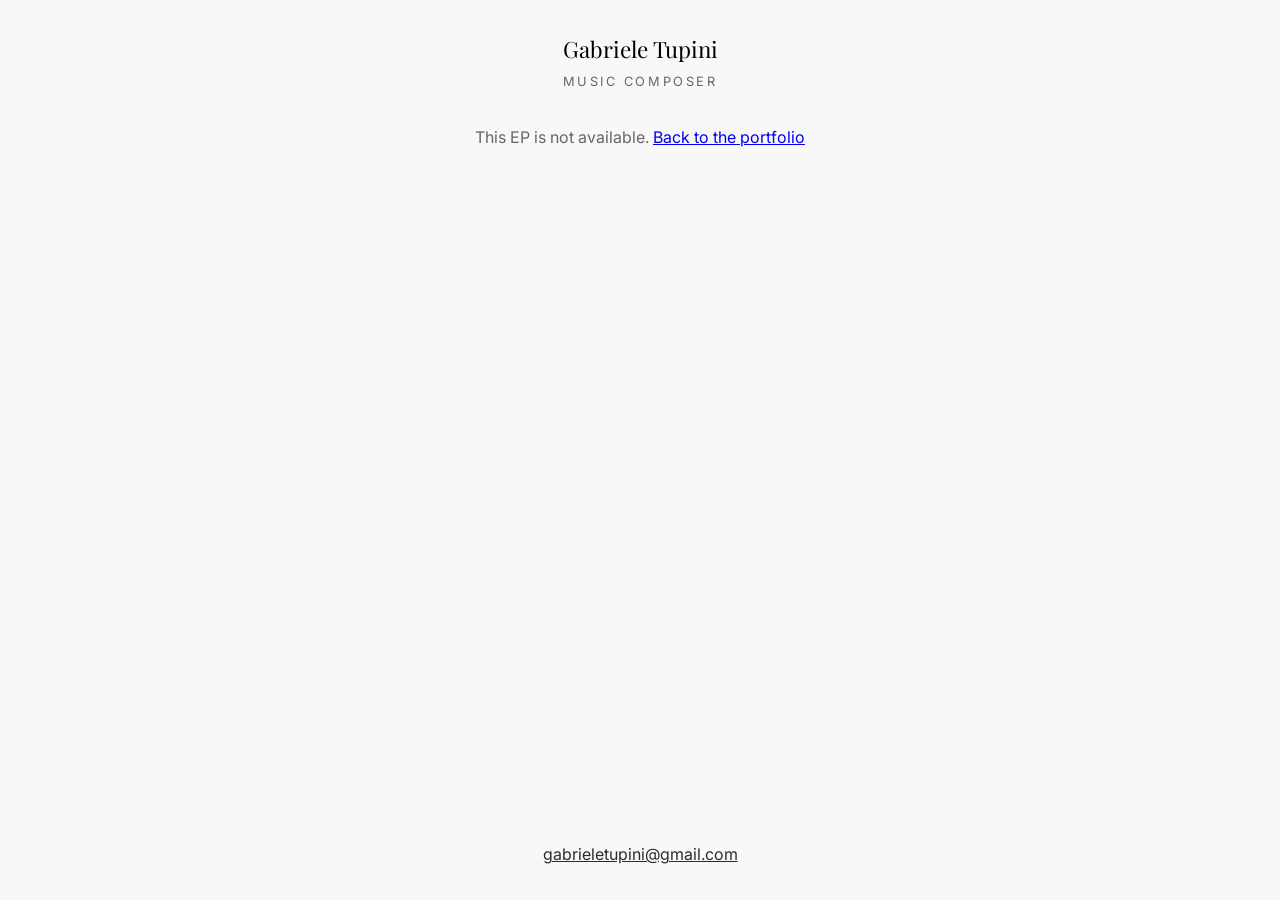
==== ep.html @ 8e14aea1 "Turn featured compositions into shareable EPs The portfolio now lists EPs as titled tracklists inste" ====
<!DOCTYPE html>
<html lang="en">

<head>
    <meta charset="UTF-8">
    <meta name="viewport" content="width=device-width, initial-scale=1.0">
    <title>Gabriele Tupini - EP</title>
    <meta name="robots" content="noindex">
    <link rel="icon" type="image/jpeg" href="/images/portrait.jpeg">
    <link rel="apple-touch-icon" href="/images/portrait.jpeg">
    <meta name="theme-color" content="#1a1a1a">

    <link rel="stylesheet" href="/css/style.css">
    <link
        href="https://fonts.googleapis.com/css2?family=Inter:wght@300;400;500;600;700&family=Playfair+Display:wght@400;500;600;700&display=swap"
        rel="stylesheet">
</head>

<!-- Served for /ep/<slug> via _redirects; absolute asset paths keep it working at that depth. -->
<body class="ep-page">
    <header class="ep-page-header">
        <a class="ep-page-artist" href="/">Gabriele Tupini</a>
        <span class="ep-page-role">Music Composer</span>
    </header>

    <main class="ep-page-main">
        <div class="container" id="ep"></div>
    </main>

    <footer class="ep-page-footer">
        <a href="mailto:gabrieletupini@gmail.com">gabrieletupini@gmail.com</a>
    </footer>

    <script src="/js/eps.js"></script>
    <script>
        const slug = window.location.pathname.split('/').filter(Boolean).pop();
        const ep = EPS.find(candidate => candidate.slug === slug);
        const target = document.getElementById('ep');

        if (ep) {
            document.title = `${ep.title} - Gabriele Tupini`;
            target.appendChild(renderEp(ep, { shareable: false }));
        } else {
            target.innerHTML = '<p class="ep-page-missing">This EP is not available. <a href="/">Back to the portfolio</a></p>';
        }
    </script>
</body>

</html>
---- css/style.css ----
/* Clean Professional Reset */
* {
    margin: 0;
    padding: 0;
    box-sizing: border-box;
}

:root {
    --primary-color: #2c2c2c;
    --secondary-color: #666666;
    --accent-color: #000000;
    --text-light: #ffffff;
    --text-dark: #2c2c2c;
    --text-gray: #666666;
    --text-light-gray: #999999;
    --background-light: #ffffff;
    --background-section: #f8f8f8;
    --border-color: #e0e0e0;
    --shadow-light: 0 2px 10px rgba(0, 0, 0, 0.1);
    --shadow-medium: 0 4px 20px rgba(0, 0, 0, 0.15);
    --border-radius: 8px;
    --transition: all 0.3s ease;
    --max-width: 1200px;
    --section-padding: 80px 0;
}

html {
    scroll-behavior: smooth;
}

body {
    font-family: 'Inter', 'Helvetica Neue', 'Arial', sans-serif;
    line-height: 1.6;
    font-weight: 400;
    color: var(--text-dark);
    background: var(--background-light);
    overflow-x: hidden;
}

.container {
    max-width: var(--max-width);
    margin: 0 auto;
    padding: 0 24px;
}

/* Clean Professional Typography */
@import url('https://fonts.googleapis.com/css2?family=Inter:wght@300;400;500;600;700&family=Playfair+Display:wght@400;500;600;700&display=swap');

h1,
h2,
h3,
h4,
h5,
h6 {
    font-family: 'Playfair Display', serif;
    font-weight: 500;
    line-height: 1.2;
    color: var(--accent-color);
    margin-bottom: 16px;
}

h1 {
    font-size: 3.5rem;
    font-weight: 400;
    letter-spacing: -0.02em;
}

h2 {
    font-size: 2.5rem;
    font-weight: 400;
    letter-spacing: -0.01em;
}

h3 {
    font-size: 1.5rem;
    font-weight: 500;
}

p {
    font-family: 'Inter', sans-serif;
    font-size: 1rem;
    font-weight: 400;
    line-height: 1.7;
    color: var(--text-gray);
    margin-bottom: 16px;
}

.section-title {
    font-size: 2.5rem;
    font-weight: 400;
    text-align: center;
    margin-bottom: 20px;
    color: var(--accent-color);
    letter-spacing: -0.01em;
}

.section-subtitle {
    text-align: center;
    font-size: 1.1rem;
    font-weight: 400;
    color: var(--text-gray);
    margin-bottom: 60px;
    max-width: 600px;
    margin-left: auto;
    margin-right: auto;
    line-height: 1.6;
}

/* Clean Button Design */
.btn {
    display: inline-block;
    padding: 12px 28px;
    border-radius: var(--border-radius);
    text-decoration: none;
    font-family: 'Inter', sans-serif;
    font-weight: 500;
    font-size: 0.95rem;
    transition: var(--transition);
    border: 1px solid transparent;
    cursor: pointer;
    text-align: center;
}

.btn-primary {
    background: var(--text-light);
    color: var(--accent-color);
    border: 2px solid var(--text-light);
    font-weight: 600;
    box-shadow: 0 4px 15px rgba(255, 255, 255, 0.3);
}

.btn-primary:hover {
    background: transparent;
    color: var(--text-light);
    border: 2px solid var(--text-light);
    box-shadow: 0 4px 20px rgba(255, 255, 255, 0.4);
}

.btn-secondary {
    background: transparent;
    color: var(--text-light);
    border: 2px solid var(--text-light);
    font-weight: 600;
    box-shadow: 0 4px 15px rgba(255, 255, 255, 0.2);
}

.btn-secondary:hover {
    background: var(--text-light);
    color: var(--accent-color);
    box-shadow: 0 4px 20px rgba(255, 255, 255, 0.4);
}

/* Clean Navigation */
.navbar {
    position: fixed;
    top: 0;
    width: 100%;
    background: rgba(255, 255, 255, 0.95);
    backdrop-filter: blur(10px);
    border-bottom: 1px solid var(--border-color);
    z-index: 1000;
    padding: 20px 0;
    transition: var(--transition);
}

.navbar.scrolled {
    background: rgba(255, 255, 255, 0.98);
    box-shadow: var(--shadow-light);
}

.nav-container {
    max-width: var(--max-width);
    margin: 0 auto;
    padding: 0 24px;
    display: flex;
    justify-content: space-between;
    align-items: center;
}

.nav-logo h2 {
    color: var(--accent-color);
    font-family: 'Playfair Display', serif;
    font-size: 1.5rem;
    font-weight: 600;
    margin-bottom: 0;
    letter-spacing: -0.01em;
}

.nav-logo span {
    color: var(--text-gray);
    font-family: 'Inter', sans-serif;
    font-size: 0.8rem;
    font-weight: 400;
    text-transform: uppercase;
    letter-spacing: 2px;
}

.nav-menu {
    display: flex;
    list-style: none;
    gap: 2rem;
}

.nav-link {
    color: var(--text-gray);
    text-decoration: none;
    font-family: 'Inter', sans-serif;
    font-weight: 500;
    font-size: 0.9rem;
    transition: var(--transition);
    position: relative;
}

.nav-link:hover,
.nav-link.active {
    color: var(--accent-color);
}

.nav-link::after {
    content: '';
    position: absolute;
    bottom: -5px;
    left: 0;
    width: 0;
    height: 1px;
    background: var(--accent-color);
    transition: width 0.3s ease;
}

.nav-link:hover::after,
.nav-link.active::after {
    width: 100%;
}

.hamburger {
    display: none;
    flex-direction: column;
    cursor: pointer;
}

.hamburger span {
    width: 25px;
    height: 2px;
    background: var(--accent-color);
    margin: 3px 0;
    transition: var(--transition);
}

/* Hero Section */
.hero {
    min-height: 100vh;
    background:
        linear-gradient(rgba(0, 0, 0, 0.4), rgba(0, 0, 0, 0.4)),
        url('../images/hero-score.jpg');
    background-size: cover;
    background-position: center;
    background-attachment: fixed;
    display: flex;
    align-items: center;
    position: relative;
    padding-top: 100px;
    color: var(--text-light);
}

.hero::before {
    content: '';
    position: absolute;
    top: 0;
    left: 0;
    width: 100%;
    height: 100%;
    background: linear-gradient(135deg,
            rgba(0, 0, 0, 0.3) 0%,
            rgba(0, 0, 0, 0.1) 50%,
            rgba(0, 0, 0, 0.3) 100%);
    z-index: 1;
}

.hero-content {
    text-align: center;
    max-width: 800px;
    margin: 0 auto;
    padding: 0 24px;
    position: relative;
    z-index: 2;
}

.hero-title {
    font-size: 4rem;
    font-family: 'Playfair Display', serif;
    font-weight: 400;
    margin-bottom: 24px;
    color: var(--text-light);
    letter-spacing: -0.02em;
    line-height: 1.1;
    text-shadow: 2px 2px 8px rgba(0, 0, 0, 0.7);
}

.hero-subtitle {
    font-size: 1.2rem;
    font-family: 'Inter', sans-serif;
    font-weight: 400;
    margin-bottom: 40px;
    color: rgba(255, 255, 255, 0.9);
    line-height: 1.6;
    max-width: 600px;
    margin-left: auto;
    margin-right: auto;
    margin-bottom: 40px;
    text-shadow: 1px 1px 4px rgba(0, 0, 0, 0.7);
}

.hero-buttons {
    display: flex;
    gap: 20px;
    justify-content: center;
    flex-wrap: wrap;
}

.hero-background {
    position: absolute;
    top: 0;
    left: 0;
    width: 100%;
    height: 100%;
    z-index: -1;
}

/* About Section - Enhanced and Symmetrical */
.about {
    padding: var(--section-padding);
    background: var(--background-section);
}

.about-content {
    max-width: 800px;
    margin: 0 auto;
    text-align: center;
}

.about-intro {
    margin-bottom: 80px;
}

.about-text {
    text-align: center;
}

.about-description {
    font-size: 1.1rem;
    line-height: 1.7;
    color: var(--text-gray);
    margin-bottom: 24px;
    max-width: 600px;
    margin-left: auto;
    margin-right: auto;
}

.about-bio {
    text-align: center;
}

/* Professional Offerings - Enhanced Design */
.about-offerings {
    margin-top: 80px;
}

.offerings-title {
    font-size: 2rem;
    font-family: 'Playfair Display', serif;
    color: var(--accent-color);
    margin-bottom: 50px;
    text-align: center;
}

.about-features {
    display: grid;
    grid-template-columns: repeat(3, 1fr);
    gap: 40px;
    max-width: 1000px;
    margin: 0 auto;
}

.feature {
    background: var(--background-light);
    padding: 40px 30px;
    border-radius: var(--border-radius);
    text-align: center;
    box-shadow: var(--shadow-light);
    transition: var(--transition);
    position: relative;
    overflow: hidden;
}

.feature::before {
    content: '';
    position: absolute;
    top: 0;
    left: 0;
    width: 100%;
    height: 4px;
    background: linear-gradient(90deg, var(--accent-color), var(--secondary-color));
    opacity: 0;
    transition: var(--transition);
}

.feature:hover {
    transform: translateY(-8px);
    box-shadow: var(--shadow-medium);
}

.feature:hover::before {
    opacity: 1;
}

.feature-icon {
    width: 70px;
    height: 70px;
    background: linear-gradient(135deg, var(--accent-color), var(--secondary-color));
    border-radius: 50%;
    display: flex;
    align-items: center;
    justify-content: center;
    margin: 0 auto 24px;
    transition: var(--transition);
}

.feature-icon i {
    color: var(--text-light);
    font-size: 1.8rem;
}

.feature:hover .feature-icon {
    transform: scale(1.1);
    box-shadow: 0 8px 25px rgba(44, 44, 44, 0.3);
}

.feature h3 {
    color: var(--accent-color);
    font-size: 1.3rem;
    margin-bottom: 16px;
    font-weight: 600;
    font-family: 'Playfair Display', serif;
}

.feature p {
    color: var(--text-gray);
    margin: 0;
    line-height: 1.6;
    font-size: 0.95rem;
}

/* Portfolio Section */
.portfolio {
    padding: var(--section-padding);
    background: var(--background-light);
}

.gallery-filters {
    display: flex;
    justify-content: center;
    gap: 16px;
    margin-bottom: 60px;
    flex-wrap: wrap;
}

.filter-btn {
    padding: 8px 20px;
    background: transparent;
    color: var(--text-gray);
    border: 1px solid var(--border-color);
    border-radius: 24px;
    cursor: pointer;
    transition: var(--transition);
    font-family: 'Inter', sans-serif;
    font-size: 0.9rem;
    font-weight: 500;
}

.filter-btn:hover,
.filter-btn.active {
    background: var(--accent-color);
    color: var(--text-light);
    border-color: var(--accent-color);
}

.video-grid {
    display: grid;
    grid-template-columns: repeat(auto-fit, minmax(320px, 1fr));
    gap: 32px;
    margin-bottom: 60px;
}

.video-placeholder {
    background: var(--background-section);
    border-radius: var(--border-radius);
    padding: 60px 40px;
    text-align: center;
    border: 2px dashed var(--border-color);
}

.placeholder-content i {
    font-size: 3rem;
    color: var(--text-light-gray);
    margin-bottom: 20px;
}

.placeholder-content h3 {
    margin-bottom: 12px;
    color: var(--text-gray);
    font-size: 1.25rem;
}

.placeholder-content p {
    color: var(--text-light-gray);
    margin-bottom: 30px;
}

.placeholder-instructions {
    text-align: left;
    background: var(--background-light);
    padding: 24px;
    border-radius: var(--border-radius);
    margin-top: 20px;
}

.placeholder-instructions h4 {
    color: var(--accent-color);
    margin-bottom: 16px;
    font-size: 1rem;
}

.placeholder-instructions ol {
    color: var(--text-gray);
    font-size: 0.9rem;
    line-height: 1.6;
}

.placeholder-instructions li {
    margin-bottom: 8px;
}

.placeholder-instructions strong {
    color: var(--accent-color);
}

.video-item {
    background: var(--background-light);
    border-radius: var(--border-radius);
    overflow: hidden;
    box-shadow: var(--shadow-light);
    transition: var(--transition);
}

.video-item:hover {
    transform: translateY(-4px);
    box-shadow: var(--shadow-medium);
}

.video-item video {
    width: 100%;
    height: 200px;
    object-fit: cover;
}

.video-info {
    padding: 20px;
}

.video-info h4 {
    margin-bottom: 8px;
    color: var(--accent-color);
    font-size: 1.1rem;
}

.video-info p {
    font-size: 0.9rem;
    color: var(--text-gray);
    margin: 0;
}

/* Audio Showcase */
.audio-showcase {
    margin-bottom: 80px;
    background: var(--background-section);
    padding: 60px 40px;
    border-radius: var(--border-radius);
}

.audio-title {
    text-align: center;
    margin-bottom: 40px;
    color: var(--accent-color);
    font-size: 2rem;
    font-weight: 500;
}

/* EPs - one card per EP, tracklist with players */
.ep-list {
    max-width: 1000px;
    margin: 0 auto;
    display: grid;
    gap: 32px;
}

.ep-card {
    background: var(--background-light);
    border-radius: var(--border-radius);
    box-shadow: var(--shadow-light);
    padding: 32px;
}

.ep-header {
    display: flex;
    align-items: center;
    justify-content: space-between;
    gap: 16px;
    padding-bottom: 20px;
    margin-bottom: 8px;
    border-bottom: 1px solid var(--border-color);
}

.ep-title {
    font-size: 1.6rem;
    margin: 0;
}

.ep-share {
    flex-shrink: 0;
    background: none;
    border: 1px solid var(--border-color);
    border-radius: var(--border-radius);
    padding: 8px 14px;
    font: inherit;
    font-size: 0.9rem;
    color: var(--text-dark);
    cursor: pointer;
    transition: var(--transition);
}

.ep-share:hover {
    border-color: var(--accent-color);
}

.ep-tracks {
    list-style: none;
}

.ep-track {
    display: grid;
    grid-template-columns: 32px minmax(120px, 1fr) minmax(200px, 2fr);
    align-items: center;
    gap: 16px;
    padding: 12px 0;
    border-bottom: 1px solid var(--border-color);
}

.ep-track:last-child {
    border-bottom: none;
}

.ep-track-number {
    color: var(--text-light-gray);
    font-variant-numeric: tabular-nums;
}

.ep-track-title {
    font-family: 'Playfair Display', serif;
    font-size: 1.1rem;
    color: var(--accent-color);
}

.ep-track audio {
    width: 100%;
}

/* EP listening page (ep.html) - the link sent to listeners and libraries */
.ep-page {
    min-height: 100vh;
    display: flex;
    flex-direction: column;
    background: var(--background-section);
}

.ep-page-header,
.ep-page-footer {
    padding: 32px 0;
    text-align: center;
}

.ep-page-artist {
    font-family: 'Playfair Display', serif;
    font-size: 1.4rem;
    color: var(--accent-color);
    text-decoration: none;
}

.ep-page-role {
    display: block;
    margin-top: 4px;
    font-size: 0.8rem;
    letter-spacing: 0.2em;
    text-transform: uppercase;
    color: var(--text-gray);
}

.ep-page-main {
    flex: 1;
}

.ep-page-main .ep-card {
    max-width: 800px;
    margin: 0 auto;
}

.ep-page-footer a {
    color: var(--text-dark);
}

.ep-page-missing {
    text-align: center;
    color: var(--text-gray);
}

/* Video Section Title */
.video-section-title {
    text-align: center;
    margin: 60px 0 40px;
    color: var(--accent-color);
    font-size: 2rem;
    font-weight: 500;
    font-family: 'Playfair Display', serif;
}

/* Featured Video Item - Prominent Display */
.featured-video-item {
    margin-bottom: 40px;
    grid-column: 1 / -1;
}

.featured-video-item video {
    width: 100%;
    height: 400px;
    object-fit: cover;
    border-radius: var(--border-radius);
}

.featured-video-item .video-info h3 {
    color: var(--accent-color);
    font-size: 1.6rem;
    margin-bottom: 12px;
    font-family: 'Playfair Display', serif;
    text-align: center;
    margin-top: 20px;
}

.featured-video-item .video-info p {
    font-size: 1.1rem;
    text-align: center;
    color: var(--text-gray);
}

/* Other Videos Container - Smaller Items */
.other-videos-container {
    display: grid;
    grid-template-columns: repeat(auto-fit, minmax(250px, 1fr));
    gap: 20px;
    margin-top: 30px;
}

.other-videos-container .video-item video {
    height: 150px;
}

.other-videos-container .video-item .video-info {
    padding: 16px;
}

.other-videos-container .video-item .video-info h4 {
    font-size: 1rem;
}

.other-videos-container .video-item .video-info p {
    font-size: 0.85rem;
}

/* Services Section */
.services {
    padding: var(--section-padding);
    background: var(--background-section);
}

.services-grid {
    display: grid;
    grid-template-columns: repeat(auto-fit, minmax(280px, 1fr));
    gap: 32px;
    margin-bottom: 60px;
}

.service-card {
    background: var(--background-light);
    padding: 40px 32px;
    border-radius: var(--border-radius);
    box-shadow: var(--shadow-light);
    transition: var(--transition);
    text-align: center;
}

.service-card:hover {
    transform: translateY(-4px);
    box-shadow: var(--shadow-medium);
}

.service-icon {
    width: 60px;
    height: 60px;
    background: var(--accent-color);
    border-radius: 50%;
    display: flex;
    align-items: center;
    justify-content: center;
    margin: 0 auto 24px;
}

.service-icon i {
    color: var(--text-light);
    font-size: 1.5rem;
}

.service-card h3 {
    color: var(--accent-color);
    margin-bottom: 16px;
    font-size: 1.25rem;
}

.service-card p {
    color: var(--text-gray);
    margin-bottom: 20px;
    line-height: 1.6;
}

.service-card ul {
    text-align: left;
    color: var(--text-gray);
    font-size: 0.9rem;
    list-style: none;
    padding-left: 0;
}

.service-card li {
    margin-bottom: 8px;
    position: relative;
    padding-left: 20px;
    line-height: 1.5;
}

.service-card li::before {
    content: '•';
    color: var(--accent-color);
    font-weight: bold;
    position: absolute;
    left: 0;
}

.pricing-info {
    background: var(--background-light);
    padding: 40px;
    border-radius: var(--border-radius);
    box-shadow: var(--shadow-light);
}

.pricing-info h3 {
    text-align: center;
    color: var(--accent-color);
    margin-bottom: 32px;
    font-size: 1.5rem;
}

.pricing-grid {
    display: grid;
    grid-template-columns: repeat(auto-fit, minmax(200px, 1fr));
    gap: 24px;
}

.pricing-item {
    text-align: center;
    padding: 20px;
    border-radius: var(--border-radius);
    background: var(--background-section);
}

.pricing-item h4 {
    color: var(--accent-color);
    margin-bottom: 8px;
    font-size: 1rem;
}

.pricing-item p {
    color: var(--text-gray);
    font-size: 0.9rem;
    margin: 0;
}

/* Contact Section */
.contact {
    padding: var(--section-padding);
    background: var(--background-light);
}

.contact-content {
    display: grid;
    grid-template-columns: 1fr 1fr;
    gap: 60px;
    max-width: 1000px;
    margin: 0 auto;
}

.contact-info h3 {
    margin-bottom: 24px;
    color: var(--accent-color);
    font-size: 1.5rem;
}

.contact-info p {
    margin-bottom: 32px;
    line-height: 1.7;
    color: var(--text-gray);
}

.contact-methods {
    margin-bottom: 32px;
}

.contact-method {
    display: flex;
    align-items: center;
    gap: 16px;
    margin-bottom: 16px;
    color: var(--text-gray);
}

.contact-method i {
    color: var(--accent-color);
    width: 20px;
    font-size: 1.1rem;
}

.social-links {
    display: flex;
    gap: 16px;
}

.social-link {
    width: 40px;
    height: 40px;
    background: var(--background-section);
    border-radius: 50%;
    display: flex;
    align-items: center;
    justify-content: center;
    color: var(--accent-color);
    transition: var(--transition);
    text-decoration: none;
}

.social-link:hover {
    background: var(--accent-color);
    color: var(--text-light);
}

.contact-form {
    background: var(--background-section);
    padding: 40px;
    border-radius: var(--border-radius);
}

.form-group {
    margin-bottom: 24px;
}

.form-group label {
    display: block;
    margin-bottom: 8px;
    color: var(--accent-color);
    font-family: 'Inter', sans-serif;
    font-weight: 500;
    font-size: 0.9rem;
}

.form-group input,
.form-group select,
.form-group textarea {
    width: 100%;
    padding: 12px 16px;
    border: 1px solid var(--border-color);
    background: var(--background-light);
    border-radius: var(--border-radius);
    color: var(--text-dark);
    font-family: 'Inter', sans-serif;
    font-size: 1rem;
    transition: var(--transition);
}

.form-group input:focus,
.form-group select:focus,
.form-group textarea:focus {
    outline: none;
    border-color: var(--accent-color);
}

.form-group input::placeholder,
.form-group textarea::placeholder {
    color: var(--text-light-gray);
}

/* Footer */
.footer {
    background: var(--accent-color);
    color: var(--text-light);
    padding: 60px 0 20px;
}

.footer-content {
    display: grid;
    grid-template-columns: repeat(auto-fit, minmax(250px, 1fr));
    gap: 40px;
    margin-bottom: 40px;
}

.footer-section h3,
.footer-section h4 {
    margin-bottom: 20px;
    color: var(--text-light);
    font-size: 1.1rem;
}

.footer-section ul {
    list-style: none;
}

.footer-section ul li {
    margin-bottom: 8px;
}

.footer-section ul li a {
    color: rgba(255, 255, 255, 0.8);
    text-decoration: none;
    transition: var(--transition);
    font-size: 0.9rem;
}

.footer-section ul li a:hover {
    color: var(--text-light);
}

.footer-bottom {
    text-align: center;
    padding-top: 20px;
    border-top: 1px solid rgba(255, 255, 255, 0.1);
    color: rgba(255, 255, 255, 0.7);
    font-size: 0.9rem;
}

/* Responsive Design */
@media (max-width: 768px) {
    .hamburger {
        display: flex;
    }

    .nav-menu {
        position: fixed;
        top: 81px;
        left: -100%;
        width: 100%;
        background: var(--background-light);
        flex-direction: column;
        padding: 40px 24px;
        transition: var(--transition);
        box-shadow: var(--shadow-light);
    }

    .nav-menu.active {
        left: 0;
    }

    .hero-title {
        font-size: 2.5rem;
    }

    .hero-buttons {
        flex-direction: column;
        align-items: center;
    }

    .section-title {
        font-size: 2rem;
    }

    .about-intro {
        grid-template-columns: 1fr;
        gap: 40px;
        text-align: center;
    }

    .about-text,
    .about-bio {
        text-align: center;
    }

    .about-features {
        grid-template-columns: 1fr;
        gap: 30px;
    }

    .contact-content {
        grid-template-columns: 1fr;
        gap: 40px;
    }

    .ep-card {
        padding: 24px 20px;
    }

    .ep-header {
        flex-direction: column;
        align-items: flex-start;
    }

    .ep-track {
        grid-template-columns: 24px 1fr;
        gap: 8px 12px;
    }

    .ep-track audio {
        grid-column: 1 / -1;
    }

    .services-grid {
        grid-template-columns: 1fr;
    }

    .pricing-grid {
        grid-template-columns: repeat(2, 1fr);
    }

    h1 {
        font-size: 2.5rem;
    }

    .hero-subtitle {
        font-size: 1.1rem;
    }
}

@media (max-width: 480px) {
    .container {
        padding: 0 16px;
    }

    .nav-container {
        padding: 0 16px;
    }

    .hero-content {
        padding: 0 16px;
    }

    .hero-title {
        font-size: 2rem;
    }

    .hero-subtitle {
        font-size: 1rem;
    }

    .section-title {
        font-size: 1.8rem;
    }

    .btn {
        padding: 10px 20px;
        font-size: 0.9rem;
    }

    .pricing-grid {
        grid-template-columns: 1fr;
    }

    .gallery-filters {
        gap: 8px;
    }

    .filter-btn {
        font-size: 0.8rem;
        padding: 6px 16px;
    }

    .service-card {
        padding: 32px 24px;
    }

    .contact-form {
        padding: 32px 24px;
    }

    .audio-showcase {
        padding: 40px 24px;
    }
}

/* Animations */
@keyframes fadeInUp {
    from {
        opacity: 0;
        transform: translateY(30px);
    }

    to {
        opacity: 1;
        transform: translateY(0);
    }
}

.fade-in {
    animation: fadeInUp 0.6s ease-out forwards;
}
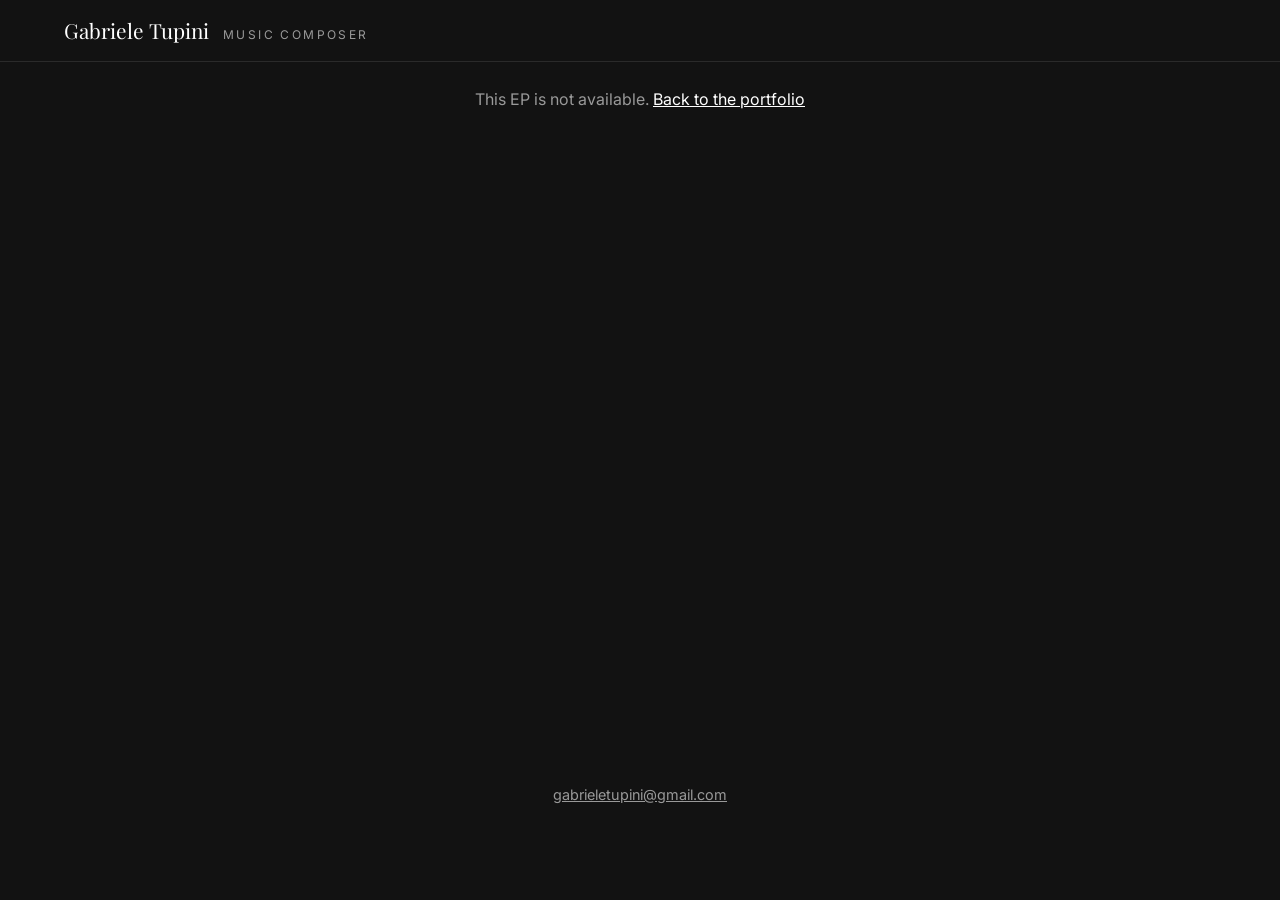
==== commit 21f004be: "Restyle the EP page as a dark playlist with one player bar Laid out like a streaming playlist, minus" ====
--- a/ep.html
+++ b/ep.html
@@ -11,6 +11,7 @@
     <meta name="theme-color" content="#1a1a1a">
 
     <link rel="stylesheet" href="/css/style.css">
+    <link rel="stylesheet" href="/css/ep.css">
     <link
         href="https://fonts.googleapis.com/css2?family=Inter:wght@300;400;500;600;700&family=Playfair+Display:wght@400;500;600;700&display=swap"
         rel="stylesheet">
@@ -19,8 +20,10 @@
 <!-- Served for /ep/<slug> via _redirects; absolute asset paths keep it working at that depth. -->
 <body class="ep-page">
     <header class="ep-page-header">
-        <a class="ep-page-artist" href="/">Gabriele Tupini</a>
-        <span class="ep-page-role">Music Composer</span>
+        <div class="container">
+            <a class="ep-page-artist" href="/">Gabriele Tupini</a>
+            <span class="ep-page-role">Music Composer</span>
+        </div>
     </header>
 
     <main class="ep-page-main">
@@ -28,7 +31,9 @@
     </main>
 
     <footer class="ep-page-footer">
-        <a href="mailto:gabrieletupini@gmail.com">gabrieletupini@gmail.com</a>
+        <div class="container">
+            <a href="mailto:gabrieletupini@gmail.com">gabrieletupini@gmail.com</a>
+        </div>
     </footer>
 
     <script src="/js/eps.js"></script>
@@ -39,7 +44,7 @@
 
         if (ep) {
             document.title = `${ep.title} - Gabriele Tupini`;
-            target.appendChild(renderEp(ep, { shareable: false }));
+            target.appendChild(renderEp(ep));
         } else {
             target.innerHTML = '<p class="ep-page-missing">This EP is not available. <a href="/">Back to the portfolio</a></p>';
         }
--- a/css/style.css
+++ b/css/style.css
@@ -595,131 +595,58 @@
     font-weight: 500;
 }
 
-/* EPs - one card per EP, tracklist with players */
+/* EPs - portfolio grid of square disc tiles, each opening its listening page */
 .ep-list {
     max-width: 1000px;
     margin: 0 auto;
     display: grid;
+    grid-template-columns: repeat(auto-fit, minmax(200px, 240px));
+    justify-content: center;
     gap: 32px;
 }
 
-.ep-card {
-    background: var(--background-light);
-    border-radius: var(--border-radius);
-    box-shadow: var(--shadow-light);
-    padding: 32px;
-}
-
-.ep-header {
+.ep-tile {
+    display: block;
+    text-decoration: none;
+    color: inherit;
+}
+
+.ep-cover {
+    aspect-ratio: 1;
     display: flex;
     align-items: center;
-    justify-content: space-between;
-    gap: 16px;
-    padding-bottom: 20px;
-    margin-bottom: 8px;
-    border-bottom: 1px solid var(--border-color);
-}
-
-.ep-title {
-    font-size: 1.6rem;
-    margin: 0;
-}
-
-.ep-share {
-    flex-shrink: 0;
-    background: none;
-    border: 1px solid var(--border-color);
-    border-radius: var(--border-radius);
-    padding: 8px 14px;
-    font: inherit;
-    font-size: 0.9rem;
-    color: var(--text-dark);
-    cursor: pointer;
-    transition: var(--transition);
-}
-
-.ep-share:hover {
-    border-color: var(--accent-color);
-}
-
-.ep-tracks {
-    list-style: none;
-}
-
-.ep-track {
-    display: grid;
-    grid-template-columns: 32px minmax(120px, 1fr) minmax(200px, 2fr);
-    align-items: center;
-    gap: 16px;
-    padding: 12px 0;
-    border-bottom: 1px solid var(--border-color);
-}
-
-.ep-track:last-child {
-    border-bottom: none;
-}
-
-.ep-track-number {
-    color: var(--text-light-gray);
-    font-variant-numeric: tabular-nums;
-}
-
-.ep-track-title {
-    font-family: 'Playfair Display', serif;
+    justify-content: center;
+    background: var(--primary-color);
+    border-radius: var(--border-radius);
+    box-shadow: var(--shadow-light);
+    transition: var(--transition);
+}
+
+.ep-tile:hover .ep-cover {
+    transform: translateY(-4px);
+    box-shadow: var(--shadow-medium);
+}
+
+/* Generic vinyl: grooves, a pale centre label and the spindle hole */
+.ep-disc {
+    width: 78%;
+    aspect-ratio: 1;
+    border-radius: 50%;
+    background:
+        radial-gradient(circle, var(--primary-color) 0 3%, #e8e2d6 3.5% 26%, transparent 26.5%),
+        repeating-radial-gradient(circle, #111 0 1px, #1c1c1c 1px 3px);
+    box-shadow: 0 0 0 1px rgba(255, 255, 255, 0.08), 0 6px 16px rgba(0, 0, 0, 0.5);
+    transition: transform 0.6s ease;
+}
+
+.ep-tile:hover .ep-disc {
+    transform: rotate(40deg);
+}
+
+.ep-tile-title {
+    margin: 14px 0 0;
     font-size: 1.1rem;
-    color: var(--accent-color);
-}
-
-.ep-track audio {
-    width: 100%;
-}
-
-/* EP listening page (ep.html) - the link sent to listeners and libraries */
-.ep-page {
-    min-height: 100vh;
-    display: flex;
-    flex-direction: column;
-    background: var(--background-section);
-}
-
-.ep-page-header,
-.ep-page-footer {
-    padding: 32px 0;
-    text-align: center;
-}
-
-.ep-page-artist {
-    font-family: 'Playfair Display', serif;
-    font-size: 1.4rem;
-    color: var(--accent-color);
-    text-decoration: none;
-}
-
-.ep-page-role {
-    display: block;
-    margin-top: 4px;
-    font-size: 0.8rem;
-    letter-spacing: 0.2em;
-    text-transform: uppercase;
-    color: var(--text-gray);
-}
-
-.ep-page-main {
-    flex: 1;
-}
-
-.ep-page-main .ep-card {
-    max-width: 800px;
-    margin: 0 auto;
-}
-
-.ep-page-footer a {
-    color: var(--text-dark);
-}
-
-.ep-page-missing {
-    text-align: center;
-    color: var(--text-gray);
+    text-align: center;
 }
 
 /* Video Section Title */
@@ -1117,24 +1044,6 @@
         gap: 40px;
     }
 
-    .ep-card {
-        padding: 24px 20px;
-    }
-
-    .ep-header {
-        flex-direction: column;
-        align-items: flex-start;
-    }
-
-    .ep-track {
-        grid-template-columns: 24px 1fr;
-        gap: 8px 12px;
-    }
-
-    .ep-track audio {
-        grid-column: 1 / -1;
-    }
-
     .services-grid {
         grid-template-columns: 1fr;
     }
--- a/css/ep.css
+++ b/css/ep.css
@@ -0,0 +1,452 @@
+/* EP listening page (ep.html) - the link sent to listeners and libraries.
+   Dark playlist layout: banner, tracklist and a player bar fixed at the bottom. */
+.ep-page {
+    --ep-background: #121212;
+    --ep-surface: #1f1f1f;
+    --ep-surface-strong: #303030;
+    --ep-line: #2a2a2a;
+    --ep-text: #ffffff;
+    --ep-text-soft: #cccccc;
+    --ep-text-muted: #999999;
+    --ep-bar-height: 60px;
+
+    min-height: 100vh;
+    display: flex;
+    flex-direction: column;
+    background: var(--ep-background);
+    color: var(--ep-text);
+    padding-bottom: var(--ep-bar-height);
+}
+
+.ep-page-header {
+    border-bottom: 1px solid var(--ep-line);
+    padding: 14px 0;
+}
+
+.ep-page-header .container {
+    display: flex;
+    align-items: baseline;
+    gap: 14px;
+}
+
+.ep-page-artist {
+    font-family: 'Playfair Display', serif;
+    font-size: 1.3rem;
+    color: var(--ep-text);
+    text-decoration: none;
+}
+
+.ep-page-role {
+    font-size: 0.75rem;
+    letter-spacing: 0.2em;
+    text-transform: uppercase;
+    color: var(--ep-text-muted);
+}
+
+.ep-page-main {
+    flex: 1;
+    padding: 24px 0 40px;
+}
+
+.ep-page-footer {
+    padding: 24px 0 32px;
+    text-align: center;
+}
+
+.ep-page-footer a {
+    color: var(--ep-text-muted);
+    font-size: 0.9rem;
+}
+
+.ep-page-missing {
+    text-align: center;
+    color: var(--ep-text-muted);
+}
+
+.ep-page-missing a {
+    color: var(--ep-text);
+}
+
+.ep-player button {
+    font: inherit;
+    color: inherit;
+    background: none;
+    border: none;
+    cursor: pointer;
+}
+
+.ep-player svg {
+    width: 100%;
+    height: 100%;
+    fill: currentColor;
+}
+
+/* Banner */
+.ep-hero {
+    position: relative;
+    min-height: 340px;
+    padding: 30px;
+    background: linear-gradient(135deg, #d9d9d9 0%, #8e8a8e 100%);
+}
+
+.ep-hero-head {
+    display: flex;
+    align-items: flex-start;
+    gap: 16px;
+    max-width: calc(100% - 340px);
+}
+
+.ep-player .ep-hero-play {
+    flex-shrink: 0;
+    width: 64px;
+    height: 64px;
+    padding: 18px;
+    border-radius: 50%;
+    background: #000;
+    color: #fff;
+    transition: transform 0.15s ease;
+}
+
+.ep-hero-play:hover {
+    transform: scale(1.05);
+}
+
+.ep-hero-title,
+.ep-hero-artist {
+    margin: 0;
+    font-family: 'Inter', sans-serif;
+    line-height: 1.55;
+}
+
+.ep-hero-title span,
+.ep-hero-artist span {
+    background: #000;
+    padding: 4px 8px;
+    box-decoration-break: clone;
+    -webkit-box-decoration-break: clone;
+}
+
+.ep-hero-title {
+    font-size: 1.6rem;
+    font-weight: 700;
+    color: #fff;
+}
+
+.ep-hero-artist {
+    margin-top: 2px;
+    font-size: 1rem;
+    font-weight: 600;
+    color: var(--ep-text-soft);
+}
+
+.ep-hero-badge {
+    position: absolute;
+    left: 30px;
+    bottom: 30px;
+    width: 104px;
+    height: 104px;
+    border-radius: 50%;
+    background: #000;
+    display: flex;
+    flex-direction: column;
+    align-items: center;
+    justify-content: center;
+    line-height: 1.2;
+}
+
+.ep-hero-badge strong {
+    font-size: 1.7rem;
+}
+
+.ep-hero-badge span {
+    font-size: 0.7rem;
+    font-weight: 600;
+    text-transform: uppercase;
+    letter-spacing: 0.04em;
+}
+
+.ep-hero-total {
+    color: var(--ep-text-soft);
+    font-variant-numeric: tabular-nums;
+}
+
+.ep-hero-cover {
+    position: absolute;
+    top: 30px;
+    right: 30px;
+    width: 280px;
+}
+
+/* Preview / Full version, in the action row under the banner */
+.ep-actions {
+    padding: 20px 0;
+    border-bottom: 1px solid var(--ep-line);
+}
+
+.ep-mode {
+    display: inline-flex;
+    border-radius: 4px;
+    overflow: hidden;
+    background: var(--ep-surface-strong);
+}
+
+.ep-mode button {
+    padding: 8px 16px;
+    font-size: 0.9rem;
+    font-weight: 600;
+    color: var(--ep-text-soft);
+    transition: background 0.15s ease, color 0.15s ease;
+}
+
+.ep-mode button[aria-pressed="true"] {
+    background: #fff;
+    color: #000;
+}
+
+/* Tracklist */
+.ep-tracks {
+    list-style: none;
+    padding: 12px 0;
+}
+
+.ep-track {
+    width: 100%;
+    display: grid;
+    grid-template-columns: 32px auto 1fr auto;
+    align-items: center;
+    gap: 12px;
+    padding: 8px 10px;
+    border-radius: 4px;
+    text-align: left;
+    transition: background 0.15s ease;
+}
+
+.ep-track:hover {
+    background: var(--ep-surface);
+}
+
+.ep-track.is-current {
+    background: var(--ep-surface-strong);
+}
+
+.ep-track-cover {
+    width: 32px;
+    border-radius: 2px;
+    box-shadow: none;
+}
+
+.ep-track-cover .ep-disc {
+    box-shadow: none;
+}
+
+.ep-track-number {
+    color: var(--ep-text-muted);
+    font-weight: 600;
+    font-variant-numeric: tabular-nums;
+}
+
+.ep-track-number::after {
+    content: ' ·';
+}
+
+.ep-track-title {
+    font-weight: 600;
+    color: var(--ep-text);
+    overflow: hidden;
+    text-overflow: ellipsis;
+    white-space: nowrap;
+}
+
+.ep-track-meta {
+    color: var(--ep-text-muted);
+    font-size: 0.85rem;
+    font-variant-numeric: tabular-nums;
+}
+
+.ep-track.is-playing .ep-track-title,
+.ep-track.is-playing .ep-track-meta {
+    color: var(--ep-text);
+}
+
+/* Player bar */
+.ep-bar {
+    position: fixed;
+    left: 0;
+    right: 0;
+    bottom: 0;
+    z-index: 10;
+    height: var(--ep-bar-height);
+    background: var(--ep-surface-strong);
+    border-top: 1px solid #3a3a3a;
+}
+
+.ep-bar-inner {
+    max-width: var(--max-width);
+    height: 100%;
+    margin: 0 auto;
+    padding: 0 24px;
+    display: flex;
+    align-items: center;
+    gap: 14px;
+}
+
+.ep-bar-button {
+    flex-shrink: 0;
+    width: 30px;
+    height: 30px;
+    padding: 4px;
+}
+
+.ep-player .ep-bar-play {
+    width: 36px;
+    height: 36px;
+    padding: 8px;
+    border-radius: 50%;
+    background: #fff;
+    color: #000;
+}
+
+.ep-bar-time {
+    flex-shrink: 0;
+    min-width: 36px;
+    font-size: 0.8rem;
+    color: var(--ep-text-soft);
+    font-variant-numeric: tabular-nums;
+    text-align: center;
+}
+
+.ep-bar-seek {
+    --fill: 0%;
+    flex: 1;
+    min-width: 80px;
+    height: 18px;
+    margin: 0;
+    background: transparent;
+    cursor: pointer;
+    -webkit-appearance: none;
+    appearance: none;
+}
+
+.ep-bar-seek::-webkit-slider-runnable-track {
+    height: 3px;
+    border-radius: 2px;
+    background: linear-gradient(to right, #fff var(--fill), #666 var(--fill));
+}
+
+.ep-bar-seek::-webkit-slider-thumb {
+    -webkit-appearance: none;
+    width: 12px;
+    height: 12px;
+    margin-top: -4.5px;
+    border-radius: 50%;
+    background: #fff;
+    opacity: 0;
+    transition: opacity 0.15s ease;
+}
+
+.ep-bar-seek:hover::-webkit-slider-thumb,
+.ep-bar-seek:focus-visible::-webkit-slider-thumb {
+    opacity: 1;
+}
+
+.ep-bar-seek::-moz-range-track {
+    height: 3px;
+    border-radius: 2px;
+    background: #666;
+}
+
+.ep-bar-seek::-moz-range-progress {
+    height: 3px;
+    border-radius: 2px;
+    background: #fff;
+}
+
+.ep-bar-seek::-moz-range-thumb {
+    width: 12px;
+    height: 12px;
+    border: none;
+    border-radius: 50%;
+    background: #fff;
+}
+
+.ep-bar-now {
+    flex-shrink: 0;
+    width: 220px;
+    display: flex;
+    align-items: center;
+    gap: 10px;
+    min-width: 0;
+}
+
+.ep-bar-cover {
+    width: 32px;
+    flex-shrink: 0;
+    border-radius: 2px;
+    box-shadow: none;
+}
+
+.ep-bar-cover .ep-disc {
+    box-shadow: none;
+}
+
+.ep-bar-text {
+    display: flex;
+    flex-direction: column;
+    min-width: 0;
+    line-height: 1.3;
+}
+
+.ep-bar-ep {
+    font-size: 0.75rem;
+    color: var(--ep-text-muted);
+}
+
+.ep-bar-track {
+    font-size: 0.85rem;
+    font-weight: 600;
+    overflow: hidden;
+    text-overflow: ellipsis;
+    white-space: nowrap;
+}
+
+@media (max-width: 768px) {
+    .ep-hero {
+        min-height: 0;
+        padding: 20px;
+    }
+
+    .ep-hero-head {
+        max-width: none;
+    }
+
+    .ep-player .ep-hero-play {
+        width: 52px;
+        height: 52px;
+        padding: 14px;
+    }
+
+    .ep-hero-title {
+        font-size: 1.25rem;
+    }
+
+    .ep-hero-badge {
+        position: static;
+        margin-top: 28px;
+        width: 84px;
+        height: 84px;
+    }
+
+    .ep-hero-badge strong {
+        font-size: 1.3rem;
+    }
+
+    .ep-hero-cover,
+    .ep-bar-now {
+        display: none;
+    }
+
+    .ep-bar-inner {
+        padding: 0 12px;
+        gap: 8px;
+    }
+}
